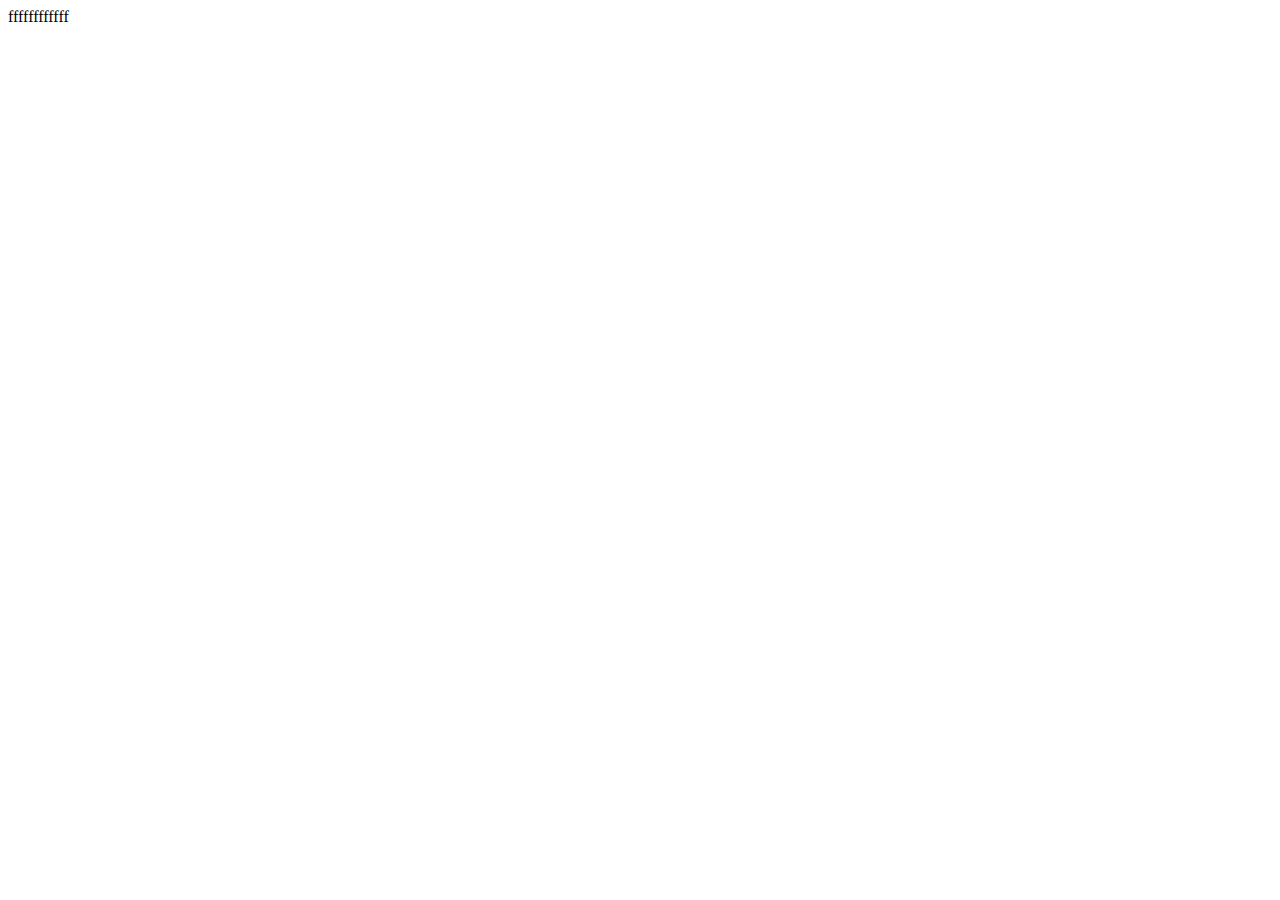
==== del.html @ 04bbc370 "add html del" ====
<!DOCTYPE html>
<html lang="en">
<head>
    <meta charset="UTF-8">
    <meta http-equiv="X-UA-Compatible" content="IE=edge">
    <meta name="viewport" content="width=device-width, initial-scale=1.0">
    <title>Document</title>
</head>
<body>
    ffffffffffff 
</body>
</html>
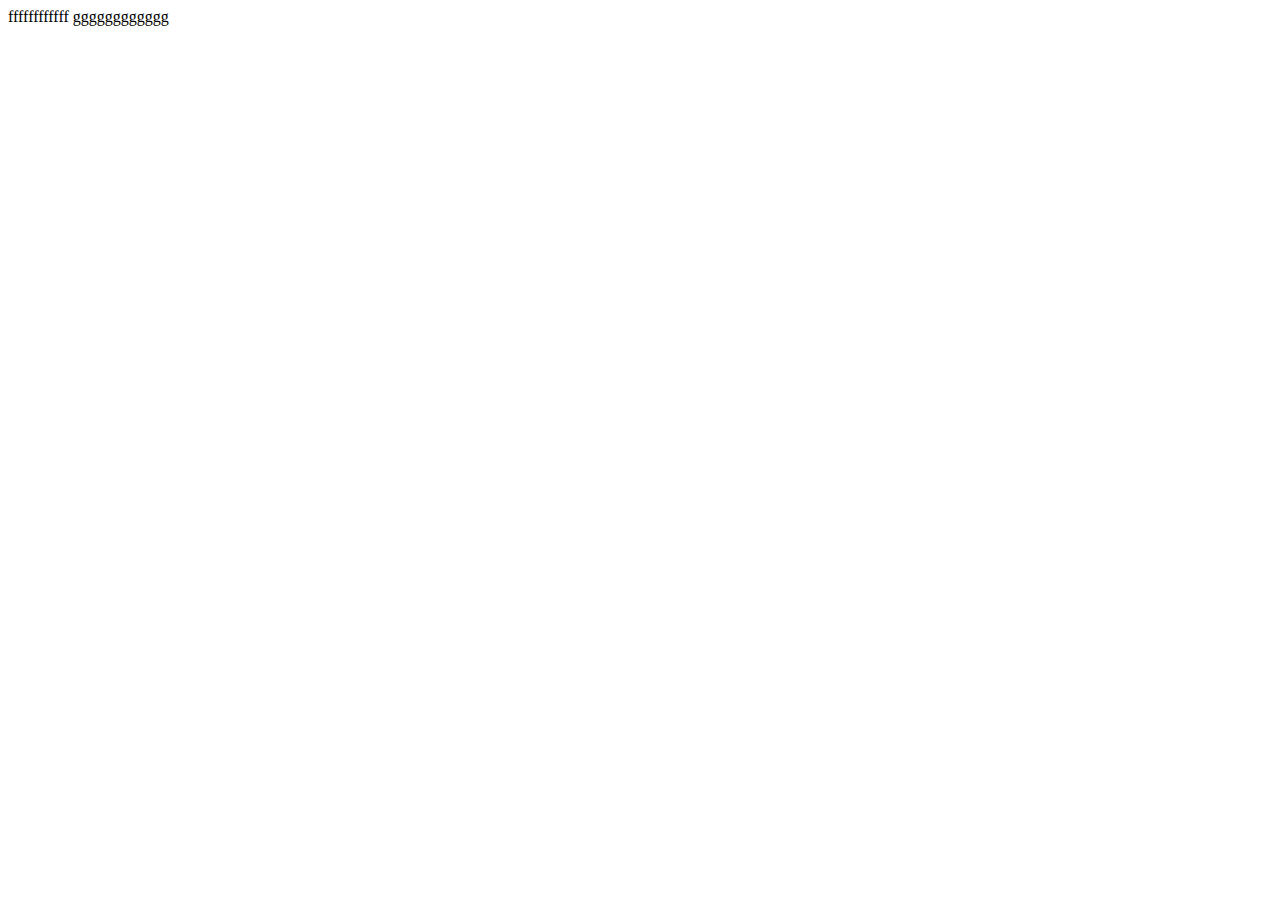
==== commit 71c3784b: "add html2" ====
--- a/del.html
+++ b/del.html
@@ -7,6 +7,6 @@
     <title>Document</title>
 </head>
 <body>
-    ffffffffffff 
+    ffffffffffff gggggggggggg
 </body>
 </html>